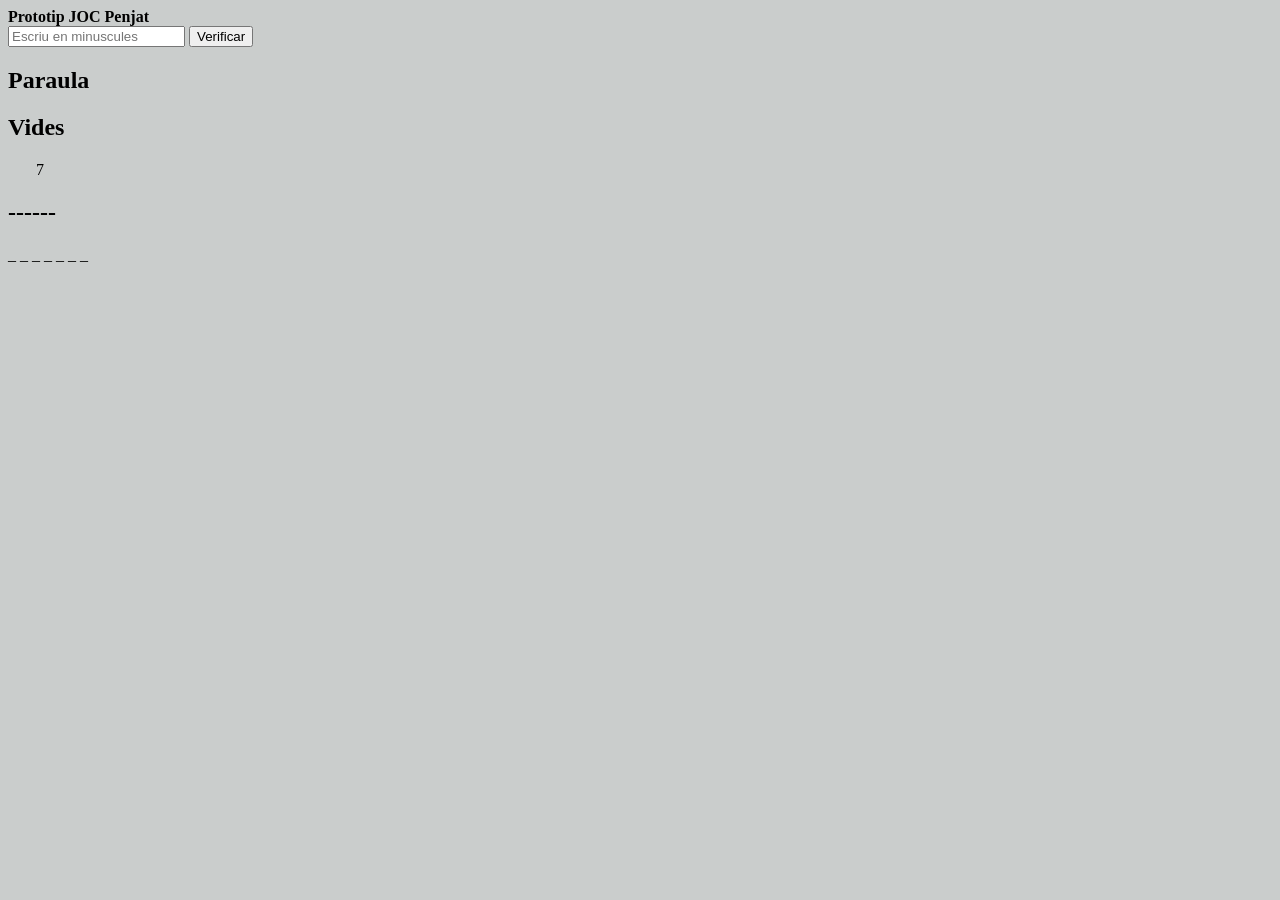
==== index.html @ bcee91dc "Add files via upload" ====
<!DOCTYPE html>
<!--
To change this license header, choose License Headers in Project Properties.
To change this template file, choose Tools | Templates
and open the template in the editor.
-->
<html>
    <head>
        <title>TODO supply a title</title>
        <meta charset="UTF-8">
        <meta name="viewport" content="width=device-width, initial-scale=1.0">
        
        <script>
            
         var vides = 7
      function comprova(){
          
     if ((document.getElementById("valor").value >= "a") && (document.getElementById("valor").value <= "1"))    {
         
    document.getElementById("lletres").innerHTML =document.getElementById("valor").value;  
    
                 alert ("Has encertat!!") ;}
     else {
         alert ("Has fallat!");

                        vides = vides - 1;

                        document.getElementById("vides").innerHTML = "&nbsp;&nbsp;&nbsp;&nbsp;&nbsp;&nbsp;&nbsp;" + vides;
                    }

                }
    
            
        </script>
        
    </head>
    <body>
 
        <div><b>Prototip JOC Penjat</b></div>
        <body style="background-color:#CACDCC">
         
            
        <input type="text" placeholder="Escriu en minuscules" id="valor">  <button onclick="comprova();">Verificar</button>
            <h2>Paraula</h2>
             
            
            <h2>Vides</h2>
            
            <p id="vides">&nbsp;&nbsp;&nbsp;&nbsp;&nbsp;&nbsp;&nbsp;7</p>
            
            <h2>------</h2>
            
            <p id="lletres"> _ _ _ _ _ _ _ </p>
            
            
             
            <div>
            
    </body>
    
</html>
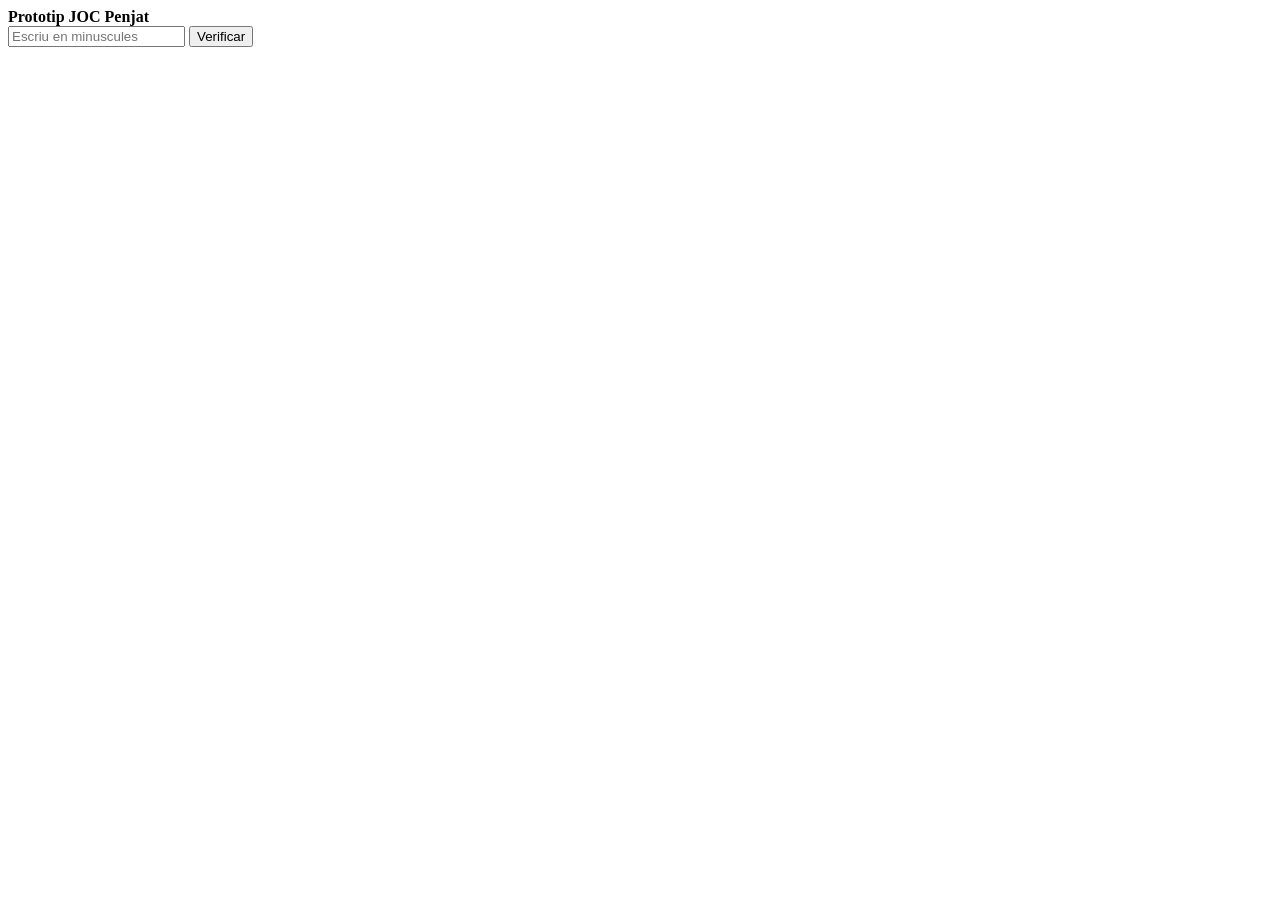
==== commit f8331064: "Add files via upload" ====
--- a/index.html
+++ b/index.html
@@ -10,52 +10,53 @@
         <meta charset="UTF-8">
         <meta name="viewport" content="width=device-width, initial-scale=1.0">
         
-        <script>
-            
-         var vides = 7
-      function comprova(){
-          
-     if ((document.getElementById("valor").value >= "a") && (document.getElementById("valor").value <= "1"))    {
-         
-    document.getElementById("lletres").innerHTML =document.getElementById("valor").value;  
-    
-                 alert ("Has encertat!!") ;}
-     else {
-         alert ("Has fallat!");
-
-                        vides = vides - 1;
-
-                        document.getElementById("vides").innerHTML = "&nbsp;&nbsp;&nbsp;&nbsp;&nbsp;&nbsp;&nbsp;" + vides;
-                    }
-
-                }
-    
-            
-        </script>
+        <link rel="stylesheet" href="css/penjat.css">
+        <script src="newjavascript.js">       </script>
         
     </head>
-    <body>
+    
  
         <div><b>Prototip JOC Penjat</b></div>
-        <body style="background-color:#CACDCC">
+<body style="background-image: url('img/Castle2.png'); background-size: 640px 480px; background-repeat: no-repeat">
          
             
-        <input type="text" placeholder="Escriu en minuscules" id="valor">  <button onclick="comprova();">Verificar</button>
-            <h2>Paraula</h2>
+        <input type="text" placeholder="Escriu en minuscules" id="valor">  <button onclick="Comprovar();">Verificar</button>
+            <h2 style="color: white;">Paraula</h2>
              
+            <p style="color: white;" id="bones"> _ _ _ _ _ _ _ </p>
             
-            <h2>Vides</h2>
+            <h2 style="color: white;"> Vides</h2>
             
-            <p id="vides">&nbsp;&nbsp;&nbsp;&nbsp;&nbsp;&nbsp;&nbsp;7</p>
+            <p style="color: white;" id="vides">&nbsp;&nbsp;&nbsp;&nbsp;&nbsp;&nbsp;&nbsp;7</p>
             
-            <h2>------</h2>
+            <h2 style="color: white;">------</h2>
             
-            <p id="lletres"> _ _ _ _ _ _ _ </p>
+            <p style="color: white;" id="dolentes"> _ _ _ _ _ _ _ </p>
             
             
              
             <div>
             
+            <div/>
+            
+    <div>
+                
+        <img src="../../joc del colgat/public_html/ahorcado_6.png" alt="" id="ahorcado_6" style="width:280px;heitht:270px;" title="Et queden 6 vides!">
+          
+          <img src="../../joc del colgat/public_html/ahorcado_5.png" alt="" id="ahorcado_5" style="width:280px;heitht:270px;" title="Et queden 5 vides!">
+          
+          <img src="../../joc del colgat/public_html/ahorcado_4.png" alt="" id="ahorcado_4" style="width:280px;heitht:270px;" title="Et queden 4 vides!">
+          
+          <img src="../../joc del colgat/public_html/ahorcado_3.png" alt="" id="ahorcado_3" style="width:280px;heitht:270px;" title="Et queden 3 vides!">
+          
+          <img src="../../joc del colgat/public_html/ahorcado_2.png" alt="" id="ahorcado_2" style="width:280px;heitht:270px;" title="Et queden 2 vides!">
+          
+          <img src="../../joc del colgat/public_html/ahorcado_1.png" alt="" id="ahorcado_1" style="width:280px;heitht:270px;" title="Et queden 1 vida!">
+          
+          <img src="../../joc del colgat/public_html/ahorcado_0.png" alt="" id="ahorcado_0" style="width:280px;heitht:270px;" title="has mort bastard!">
+          
+    <div/>
+                
     </body>
     
 </html>
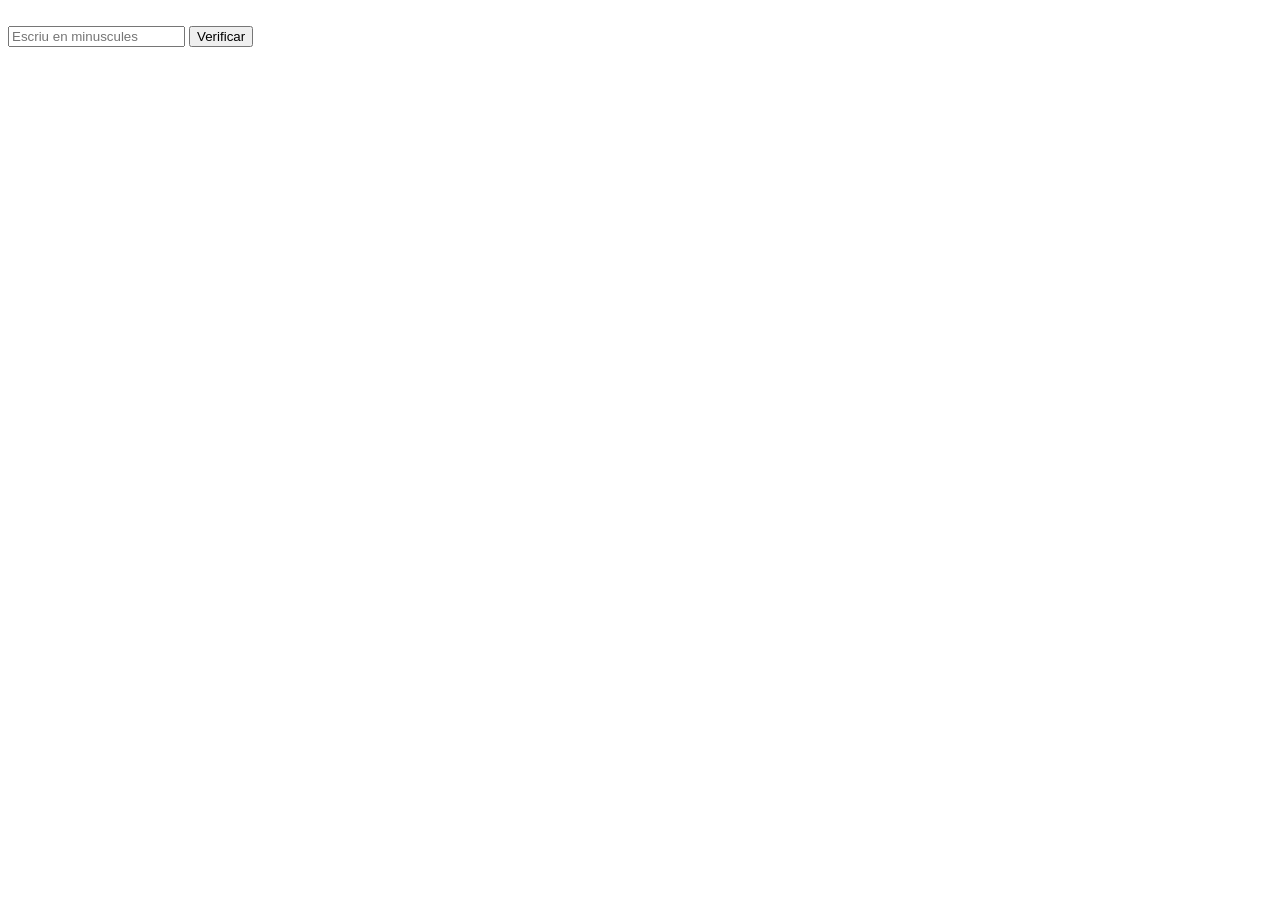
==== commit af497d51: "Add files via upload" ====
--- a/index.html
+++ b/index.html
@@ -16,8 +16,8 @@
     </head>
     
  
-        <div><b>Prototip JOC Penjat</b></div>
-<body style="background-image: url('img/Castle2.png'); background-size: 640px 480px; background-repeat: no-repeat">
+        <div><b style="color: white;">Prototip JOC Penjat</b></div>
+<body onload="amagaTot();" style="background-image: url('img/Castle2.png'); background-size: 1340px 980px; background-repeat: no-repeat">
          
             
         <input type="text" placeholder="Escriu en minuscules" id="valor">  <button onclick="Comprovar();">Verificar</button>
@@ -29,8 +29,6 @@
             
             <p style="color: white;" id="vides">&nbsp;&nbsp;&nbsp;&nbsp;&nbsp;&nbsp;&nbsp;7</p>
             
-            <h2 style="color: white;">------</h2>
-            
             <p style="color: white;" id="dolentes"> _ _ _ _ _ _ _ </p>
             
             
@@ -41,22 +39,22 @@
             
     <div>
                 
-        <img src="../../joc del colgat/public_html/ahorcado_6.png" alt="" id="ahorcado_6" style="width:280px;heitht:270px;" title="Et queden 6 vides!">
+        <img src="img/ahorcado_6.png" alt="" id="ahorcado_6" style="width:280px;heitht:270px;" title="Et queden 6 vides!">
           
-          <img src="../../joc del colgat/public_html/ahorcado_5.png" alt="" id="ahorcado_5" style="width:280px;heitht:270px;" title="Et queden 5 vides!">
+          <img src="img/ahorcado_5.png" alt="" id="ahorcado_5" style="width:280px;heitht:270px;" title="Et queden 5 vides!">
           
-          <img src="../../joc del colgat/public_html/ahorcado_4.png" alt="" id="ahorcado_4" style="width:280px;heitht:270px;" title="Et queden 4 vides!">
+          <img src="img/ahorcado_4.png" alt="" id="ahorcado_4" style="width:280px;heitht:270px;" title="Et queden 4 vides!">
           
-          <img src="../../joc del colgat/public_html/ahorcado_3.png" alt="" id="ahorcado_3" style="width:280px;heitht:270px;" title="Et queden 3 vides!">
+          <img src="img/ahorcado_3.png" alt="" id="ahorcado_3" style="width:280px;heitht:270px;" title="Et queden 3 vides!">
           
-          <img src="../../joc del colgat/public_html/ahorcado_2.png" alt="" id="ahorcado_2" style="width:280px;heitht:270px;" title="Et queden 2 vides!">
+          <img src="img/ahorcado_2.png" alt="" id="ahorcado_2" style="width:280px;heitht:270px;" title="Et queden 2 vides!">
           
-          <img src="../../joc del colgat/public_html/ahorcado_1.png" alt="" id="ahorcado_1" style="width:280px;heitht:270px;" title="Et queden 1 vida!">
+          <img src="img/ahorcado_1.png" alt="" id="ahorcado_1" style="width:280px;heitht:270px;" title="Et queden 1 vida!">
           
-          <img src="../../joc del colgat/public_html/ahorcado_0.png" alt="" id="ahorcado_0" style="width:280px;heitht:270px;" title="has mort bastard!">
+          <img src="img/ahorcado_0.png" alt="" id="ahorcado_0" style="width:280px;heitht:270px;" title="has mort bastard!">
           
     <div/>
                 
-    </body>
+    <div><b style="color: #FFFFFF">  design by DimovCorp.</b></div>
     
 </html>
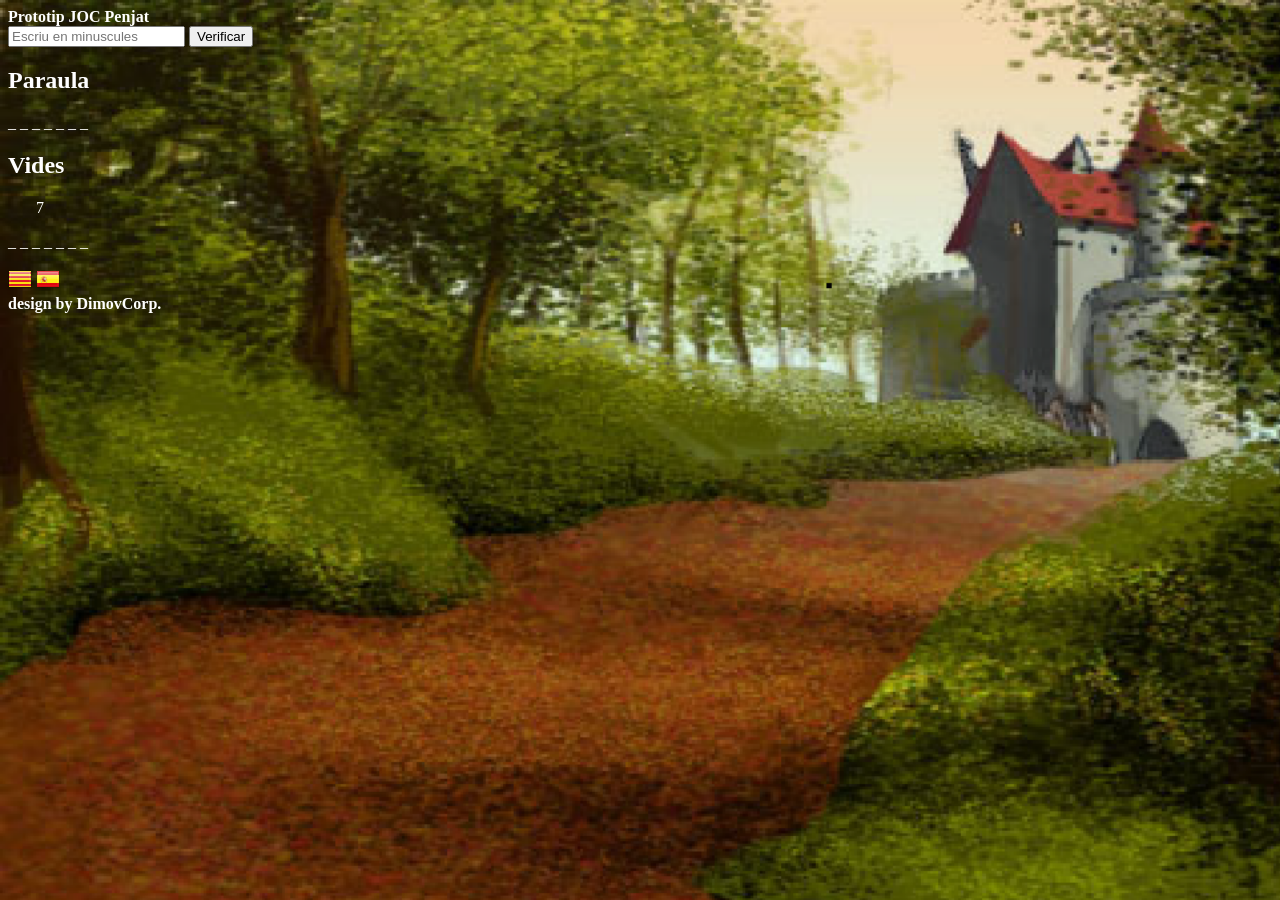
==== commit 0e5558e0: "Add files via upload" ====
--- a/index.html
+++ b/index.html
@@ -11,7 +11,7 @@
         <meta name="viewport" content="width=device-width, initial-scale=1.0">
         
         <link rel="stylesheet" href="css/penjat.css">
-        <script src="newjavascript.js">       </script>
+        <script src="beta.js">       </script>
         
     </head>
     
@@ -54,7 +54,47 @@
           <img src="img/ahorcado_0.png" alt="" id="ahorcado_0" style="width:280px;heitht:270px;" title="has mort bastard!">
           
     <div/>
-                
+           <audio id="bell_toll">
+        <source src="aud/bell_toll.mp3" type="audio/mpeg">
+    </audio>
+    
+     <audio id="bell_toll_x3">
+        <source src="aud/bell_toll_x3.mp3" type="audio/mpeg">
+    </audio>
+    
+     <audio id="boom_cloud">
+        <source src="aud/boom_cloud.mp3" type="audio/mpeg">
+    </audio>
+    
+     <audio id="cat-fight">
+        <source src="aud/cat-fight.mp3" type="audio/mpeg">
+    </audio>
+    
+    <audio id="cheer">
+        <source src="aud/cheer.mp3" type="audio/mpeg">
+    </audio>
+
+     <audio id="clock_ticking">
+        <source src="aud/clock_ticking.mp3" type="audio/mpeg">
+    </audio>
+    
+     <audio id="miau">
+        <source src="aud/miau.mp3" type="audio/mpeg">
+    </audio>
+    
+     <audio id="mystery">
+        <source src="aud/mystery.mp3" type="audio/mpeg">
+    </audio>
+    
+
+<a href="https://penjat-github.netlify.app/imatgesons.html"    
+   id="ca" > <img src="img/ca.png" alt="tra_ca" title="en Catala"></a>
+   
+<a href="https://penjat--github-netlify-app.translate.goog/imatgesons.html?
+   _x_tr_sl=auto&_x_tr_tl=es&_x_tr_hl=es"
+   
+   id="es"> <img src="img/es.png" alt="tra" title="en Español"></a>
+   
     <div><b style="color: #FFFFFF">  design by DimovCorp.</b></div>
-    
+        </body>
 </html>
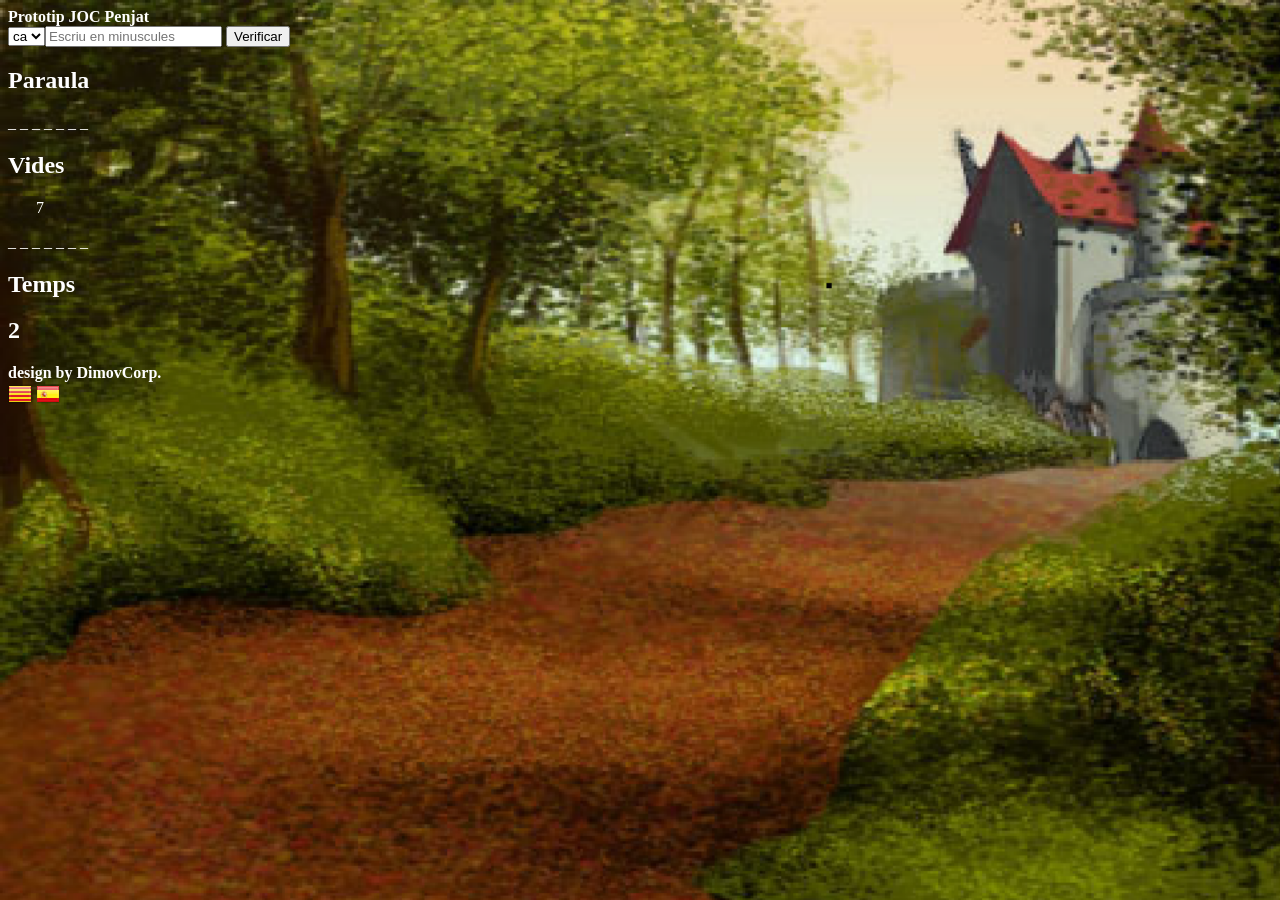
==== commit 519e917c: "Add files via upload" ====
--- a/index.html
+++ b/index.html
@@ -11,15 +11,34 @@
         <meta name="viewport" content="width=device-width, initial-scale=1.0">
         
         <link rel="stylesheet" href="css/penjat.css">
-        <script src="beta.js">       </script>
-        
+        <script src="basededades.js"></script>
+        <script src="js/alasql.js"></script>
+        <script src='js/sql.js'></script>
     </head>
     
+     <div><b style="color: white;">Prototip JOC Penjat</b></div>
+<body onload="amagaTot();" style="background-image: url('img/Castle2.png'); background-size: 1340px 980px; background-repeat: no-repeat">
+     
+        <select name="Idiomes" id="Idiomes" onchange="CanviarIdioma(this.value)" title="Select">
+            <option value="ca">ca</option>
+            <option value="es">es</option>
+            <option value="en">en</option>
+            <option value="fr">fr</option>
+            <option value="de">de</option>
+            <option value="it">it</option>
  
-        <div><b style="color: white;">Prototip JOC Penjat</b></div>
+        <div><b style="color: white;">Prototip JOC PENJAT</b></div>
 <body onload="amagaTot();" style="background-image: url('img/Castle2.png'); background-size: 1340px 980px; background-repeat: no-repeat">
          
-            
+       <script> 
+       var seconds = 0;
+       function timer(){
+              seconds = seconds + 1;
+              document.getElementById("counter").innerHTML = seconds;  
+       }
+              setInterval(timer, 1000);  
+        </script>
+          
         <input type="text" placeholder="Escriu en minuscules" id="valor">  <button onclick="Comprovar();">Verificar</button>
             <h2 style="color: white;">Paraula</h2>
              
@@ -31,11 +50,9 @@
             
             <p style="color: white;" id="dolentes"> _ _ _ _ _ _ _ </p>
             
-            
+            <h2 style="color: white;" >Temps</h2>
+            <h2 style="color: white;"  id="counter">0</h2>
              
-            <div>
-            
-            <div/>
             
     <div>
                 
@@ -54,7 +71,10 @@
           <img src="img/ahorcado_0.png" alt="" id="ahorcado_0" style="width:280px;heitht:270px;" title="has mort bastard!">
           
     <div/>
-           <audio id="bell_toll">
+                
+    <div><b style="color: #FFFFFF">  design by DimovCorp.</b></div>
+    
+    <audio id="bell_toll">
         <source src="aud/bell_toll.mp3" type="audio/mpeg">
     </audio>
     
@@ -94,7 +114,5 @@
    _x_tr_sl=auto&_x_tr_tl=es&_x_tr_hl=es"
    
    id="es"> <img src="img/es.png" alt="tra" title="en Español"></a>
-   
-    <div><b style="color: #FFFFFF">  design by DimovCorp.</b></div>
         </body>
 </html>
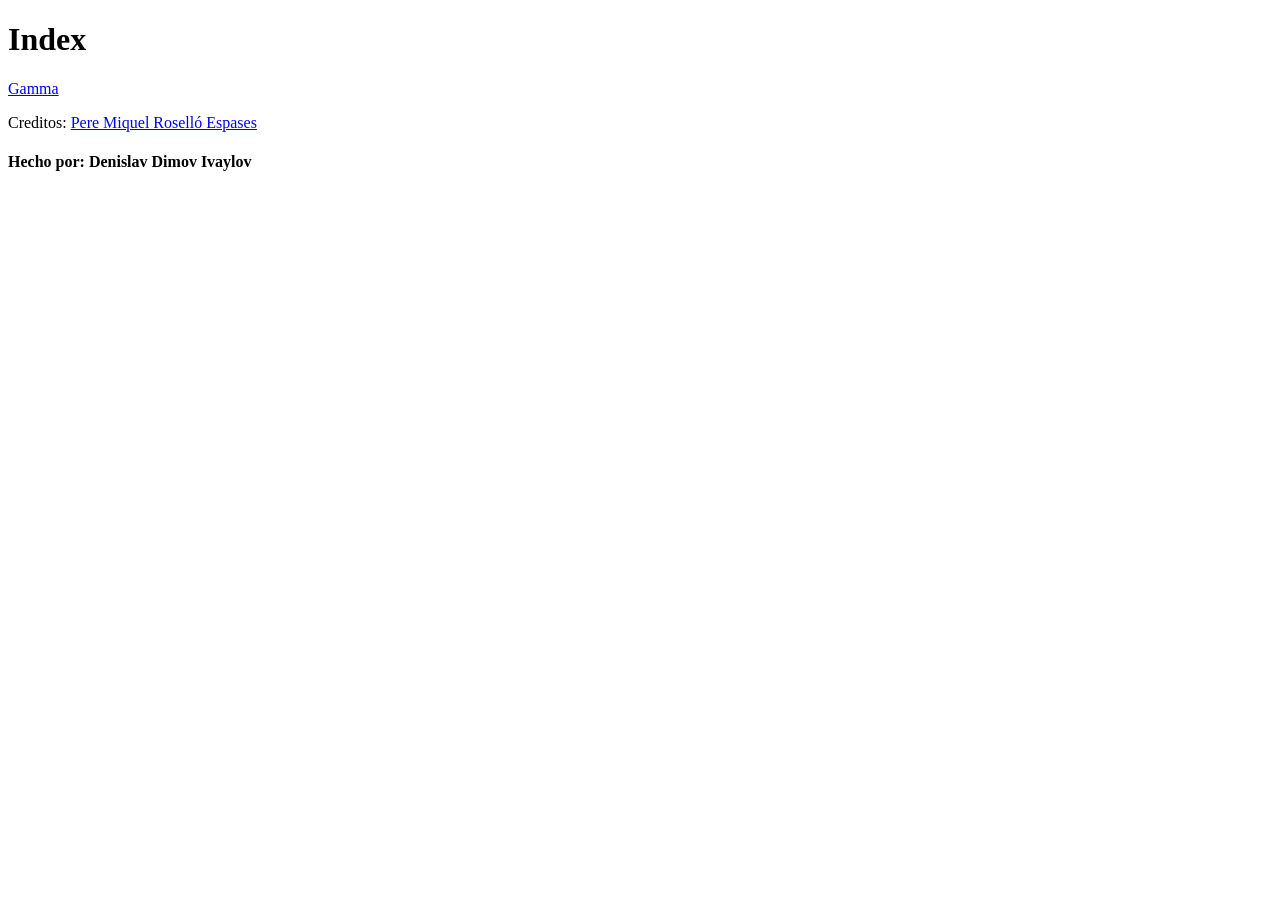
==== commit a0902dc6: "Add files via upload" ====
--- a/index.html
+++ b/index.html
@@ -1,118 +1,18 @@
 <!DOCTYPE html>
 <!--
-To change this license header, choose License Headers in Project Properties.
-To change this template file, choose Tools | Templates
-and open the template in the editor.
 -->
 <html>
     <head>
         <title>TODO supply a title</title>
         <meta charset="UTF-8">
         <meta name="viewport" content="width=device-width, initial-scale=1.0">
-        
-        <link rel="stylesheet" href="css/penjat.css">
-        <script src="basededades.js"></script>
-        <script src="js/alasql.js"></script>
-        <script src='js/sql.js'></script>
+        <link rel="stylesheet" href="css/index.css">
     </head>
-    
-     <div><b style="color: white;">Prototip JOC Penjat</b></div>
-<body onload="amagaTot();" style="background-image: url('img/Castle2.png'); background-size: 1340px 980px; background-repeat: no-repeat">
-     
-        <select name="Idiomes" id="Idiomes" onchange="CanviarIdioma(this.value)" title="Select">
-            <option value="ca">ca</option>
-            <option value="es">es</option>
-            <option value="en">en</option>
-            <option value="fr">fr</option>
-            <option value="de">de</option>
-            <option value="it">it</option>
- 
-        <div><b style="color: white;">Prototip JOC PENJAT</b></div>
-<body onload="amagaTot();" style="background-image: url('img/Castle2.png'); background-size: 1340px 980px; background-repeat: no-repeat">
-         
-       <script> 
-       var seconds = 0;
-       function timer(){
-              seconds = seconds + 1;
-              document.getElementById("counter").innerHTML = seconds;  
-       }
-              setInterval(timer, 1000);  
-        </script>
-          
-        <input type="text" placeholder="Escriu en minuscules" id="valor">  <button onclick="Comprovar();">Verificar</button>
-            <h2 style="color: white;">Paraula</h2>
-             
-            <p style="color: white;" id="bones"> _ _ _ _ _ _ _ </p>
-            
-            <h2 style="color: white;"> Vides</h2>
-            
-            <p style="color: white;" id="vides">&nbsp;&nbsp;&nbsp;&nbsp;&nbsp;&nbsp;&nbsp;7</p>
-            
-            <p style="color: white;" id="dolentes"> _ _ _ _ _ _ _ </p>
-            
-            <h2 style="color: white;" >Temps</h2>
-            <h2 style="color: white;"  id="counter">0</h2>
-             
-            
-    <div>
-                
-        <img src="img/ahorcado_6.png" alt="" id="ahorcado_6" style="width:280px;heitht:270px;" title="Et queden 6 vides!">
-          
-          <img src="img/ahorcado_5.png" alt="" id="ahorcado_5" style="width:280px;heitht:270px;" title="Et queden 5 vides!">
-          
-          <img src="img/ahorcado_4.png" alt="" id="ahorcado_4" style="width:280px;heitht:270px;" title="Et queden 4 vides!">
-          
-          <img src="img/ahorcado_3.png" alt="" id="ahorcado_3" style="width:280px;heitht:270px;" title="Et queden 3 vides!">
-          
-          <img src="img/ahorcado_2.png" alt="" id="ahorcado_2" style="width:280px;heitht:270px;" title="Et queden 2 vides!">
-          
-          <img src="img/ahorcado_1.png" alt="" id="ahorcado_1" style="width:280px;heitht:270px;" title="Et queden 1 vida!">
-          
-          <img src="img/ahorcado_0.png" alt="" id="ahorcado_0" style="width:280px;heitht:270px;" title="has mort bastard!">
-          
-    <div/>
-                
-    <div><b style="color: #FFFFFF">  design by DimovCorp.</b></div>
-    
-    <audio id="bell_toll">
-        <source src="aud/bell_toll.mp3" type="audio/mpeg">
-    </audio>
-    
-     <audio id="bell_toll_x3">
-        <source src="aud/bell_toll_x3.mp3" type="audio/mpeg">
-    </audio>
-    
-     <audio id="boom_cloud">
-        <source src="aud/boom_cloud.mp3" type="audio/mpeg">
-    </audio>
-    
-     <audio id="cat-fight">
-        <source src="aud/cat-fight.mp3" type="audio/mpeg">
-    </audio>
-    
-    <audio id="cheer">
-        <source src="aud/cheer.mp3" type="audio/mpeg">
-    </audio>
-
-     <audio id="clock_ticking">
-        <source src="aud/clock_ticking.mp3" type="audio/mpeg">
-    </audio>
-    
-     <audio id="miau">
-        <source src="aud/miau.mp3" type="audio/mpeg">
-    </audio>
-    
-     <audio id="mystery">
-        <source src="aud/mystery.mp3" type="audio/mpeg">
-    </audio>
-    
-
-<a href="https://penjat-github.netlify.app/imatgesons.html"    
-   id="ca" > <img src="img/ca.png" alt="tra_ca" title="en Catala"></a>
-   
-<a href="https://penjat--github-netlify-app.translate.goog/imatgesons.html?
-   _x_tr_sl=auto&_x_tr_tl=es&_x_tr_hl=es"
-   
-   id="es"> <img src="img/es.png" alt="tra" title="en Español"></a>
-        </body>
-</html>
+    <body>  
+            <h1>Index</h1>    
+            <a href="gamma.html">Gamma</a>
+                <p>Creditos:
+                <a href="https://prosselloe.wordpress.com/">Pere Miquel Roselló Espases</a></p>
+        <h4>Hecho por: Denislav Dimov Ivaylov</h4>    
+    </body>
+</html> 
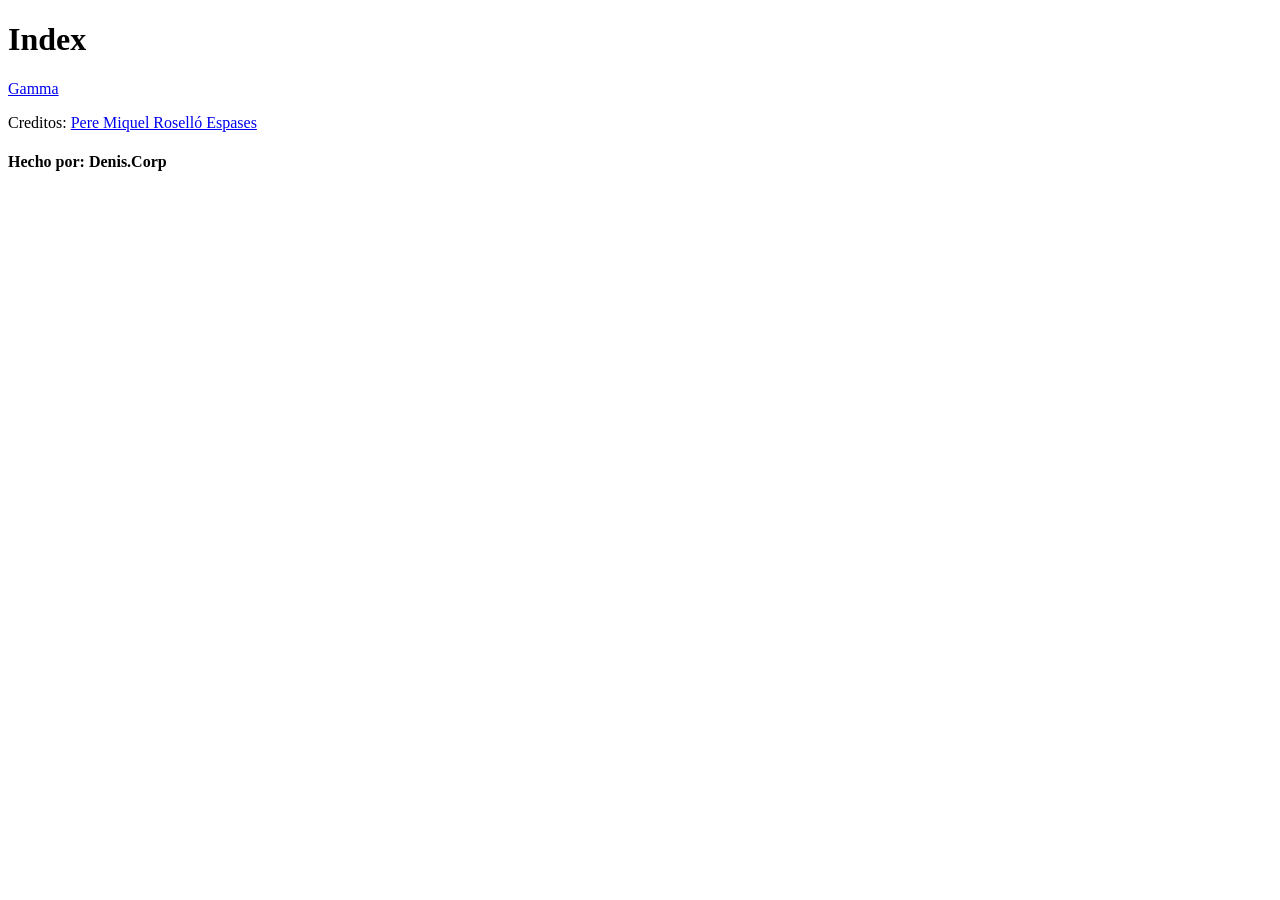
==== commit f4f450f3: "Add files via upload" ====
--- a/index.html
+++ b/index.html
@@ -5,14 +5,14 @@
     <head>
         <title>TODO supply a title</title>
         <meta charset="UTF-8">
-        <meta name="viewport" content="width=device-width, initial-scale=1.0">
+         <meta name="viewport" content="width=device-width, initial-scale=1.0">
         <link rel="stylesheet" href="css/index.css">
     </head>
     <body>  
             <h1>Index</h1>    
-            <a href="gamma.html">Gamma</a>
+         <a href="gamma.html">Gamma</a>
                 <p>Creditos:
-                <a href="https://prosselloe.wordpress.com/">Pere Miquel Roselló Espases</a></p>
-        <h4>Hecho por: Denislav Dimov Ivaylov</h4>    
+                       <a href="https://prosselloe.wordpress.com/">Pere Miquel Roselló Espases</a></p>
+        <h4>Hecho por: Denis.Corp</h4>    
     </body>
 </html> 
